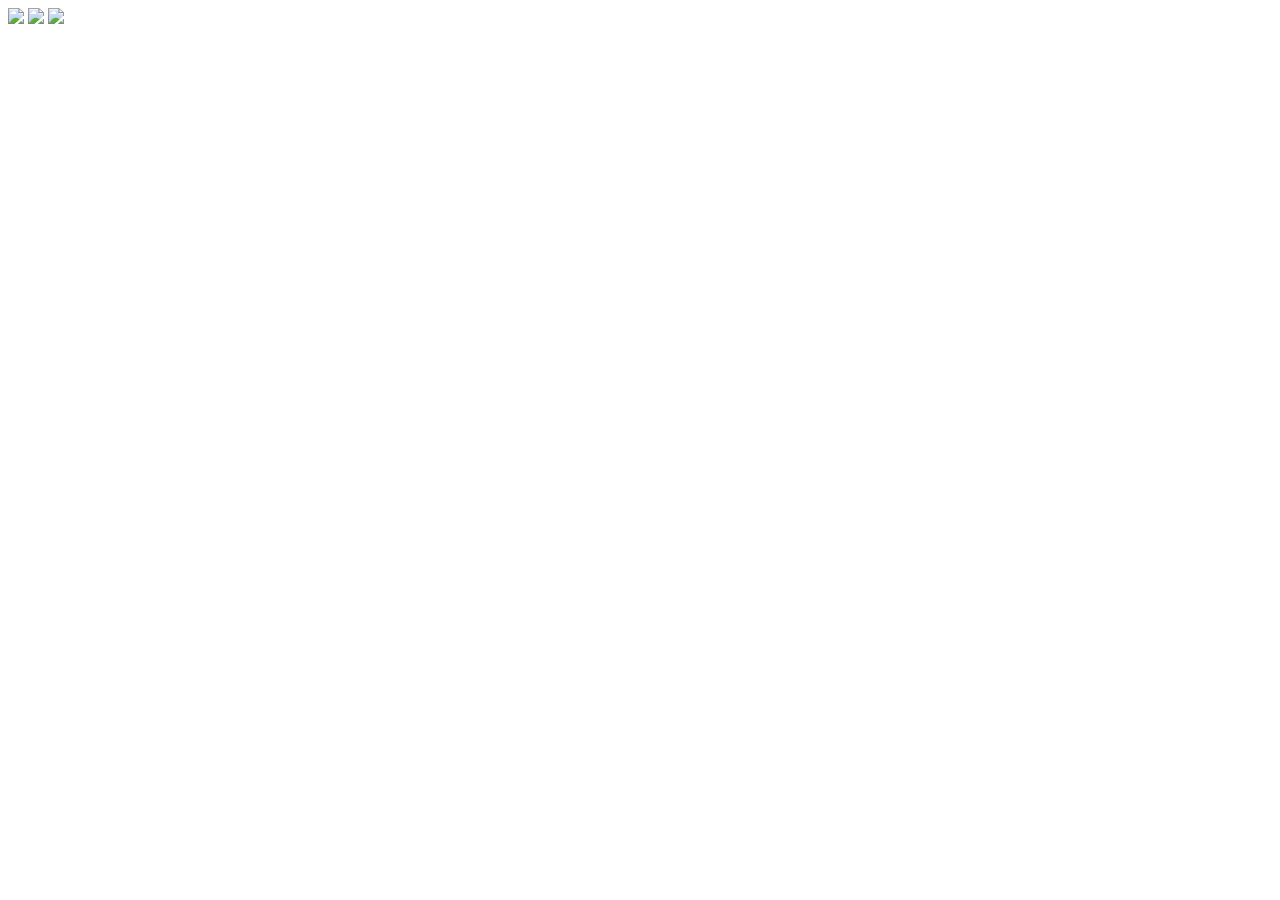
==== css/positioning/index.html @ 289e71ce "Initial commit. Add html and css files, initialize index.html with octopus images." ====
<!DOCTYPE html>
<html>
<head>
  <title>Octopus Dressing</title>
  <link rel="stylesheet" type="text/css" href="style.css">
</head>
<body>
  <img src="octopus.png">
  <img src="hat.png">
  <img src="glasses.png">
</body>
</html>
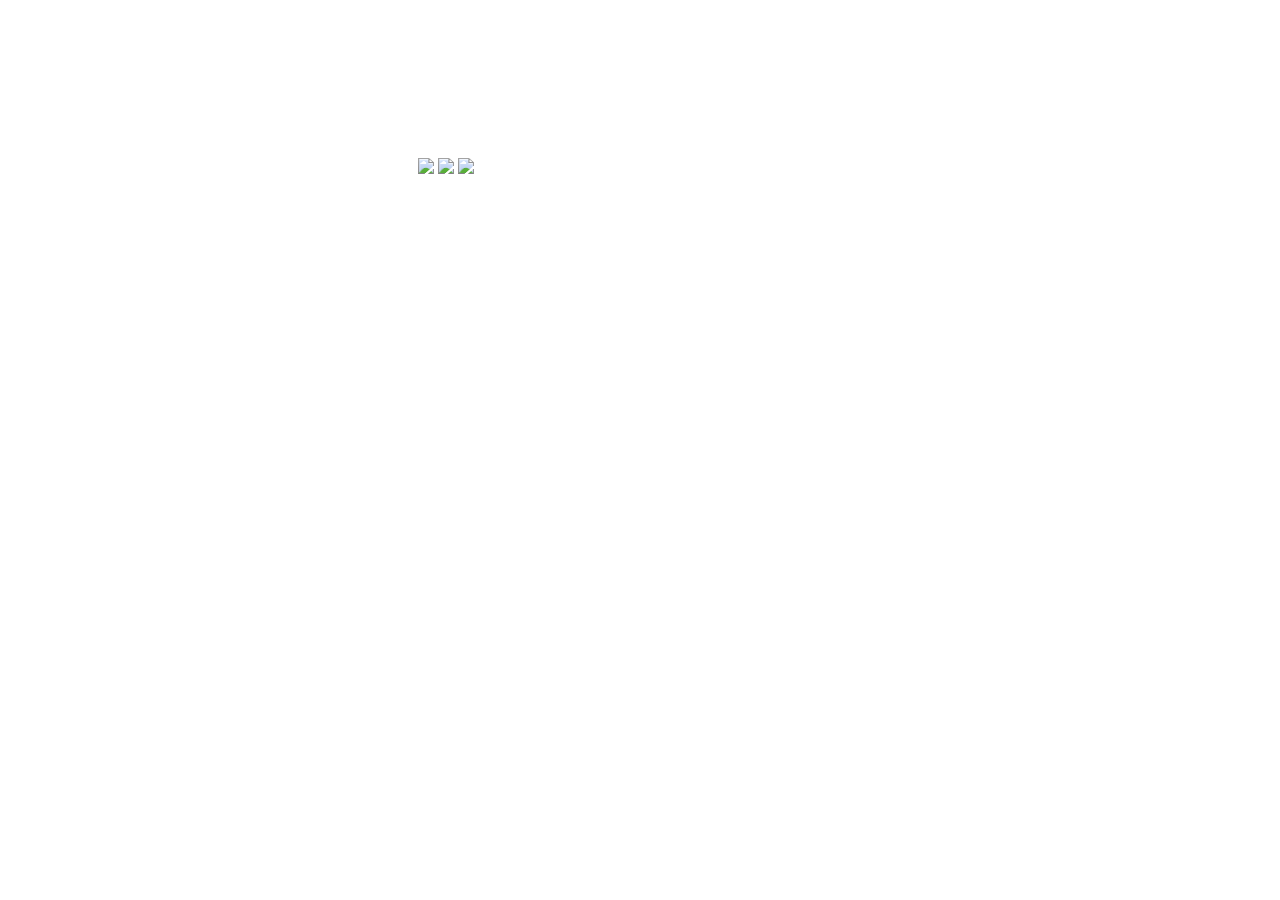
==== commit c242802a: "Center octopus on page and give him some space above his head." ====
--- a/css/positioning/index.html
+++ b/css/positioning/index.html
@@ -5,8 +5,8 @@
   <link rel="stylesheet" type="text/css" href="style.css">
 </head>
 <body>
-  <img src="octopus.png">
-  <img src="hat.png">
-  <img src="glasses.png">
+  <img id="octopus" src="octopus.png">
+  <img id="hat" src="hat.png">
+  <img id="glasses" src="glasses.png">
 </body>
 </html>--- a/css/positioning/style.css
+++ b/css/positioning/style.css
@@ -0,0 +1,4 @@
+#octopus {
+  margin-left: 410px;
+  margin-top: 150px;
+}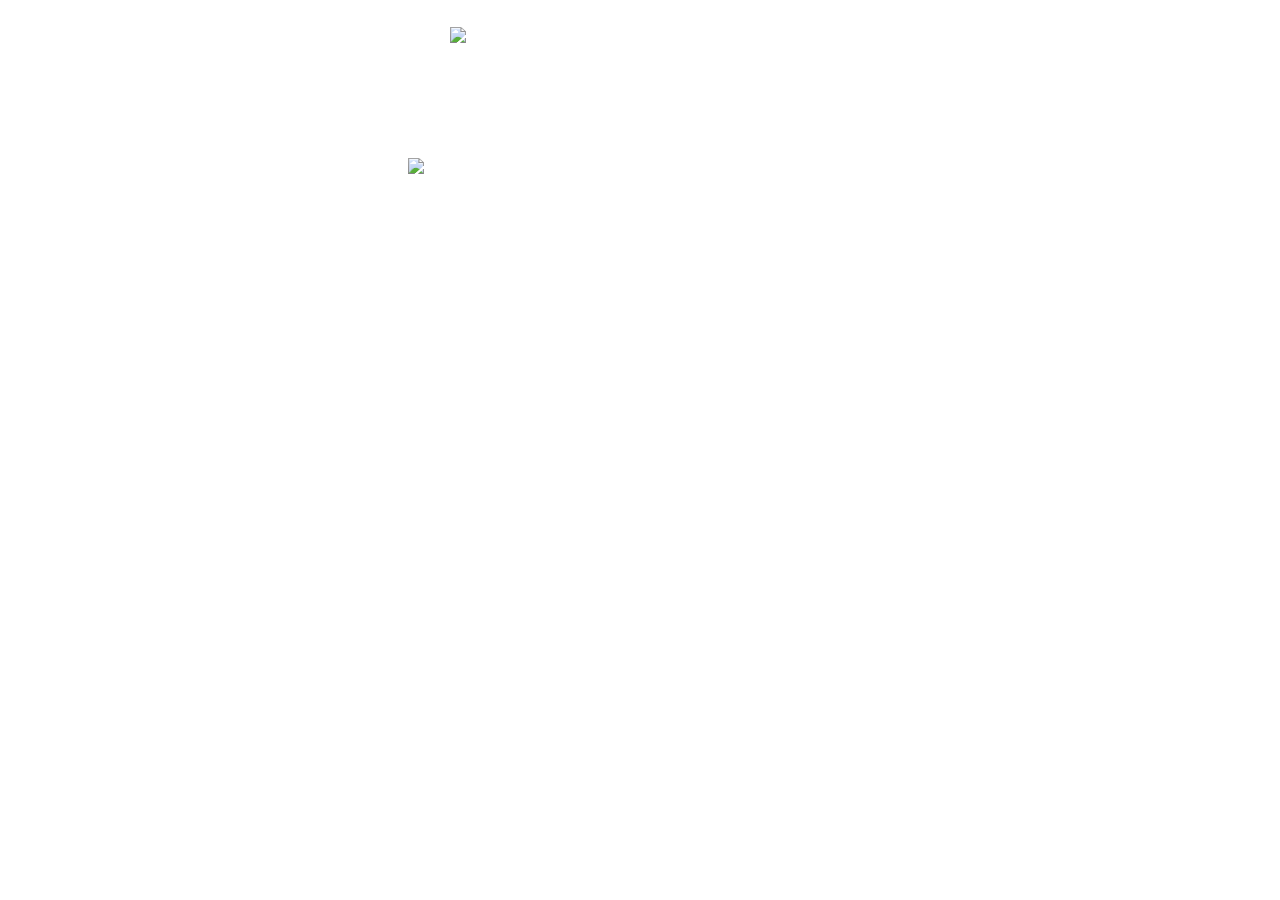
==== commit 3fb60301: "Move hat and glasses elements onto octopus in their correct position using positioning in style.css." ====
--- a/css/positioning/index.html
+++ b/css/positioning/index.html
@@ -5,8 +5,12 @@
   <link rel="stylesheet" type="text/css" href="style.css">
 </head>
 <body>
-  <img id="octopus" src="octopus.png">
-  <img id="hat" src="hat.png">
-  <img id="glasses" src="glasses.png">
+  <div class="wrapper">
+    <img id="octopus" src="octopus.png">
+    <div>
+      <img id="hat" src="hat.png">
+      <img id="glasses" src="glasses.png">
+    </div>
+  </div>
 </body>
 </html>--- a/css/positioning/style.css
+++ b/css/positioning/style.css
@@ -1,4 +1,28 @@
+/*--
+* {
+  border: 1px solid black;
+}
+--*/
+
+div.wrapper {
+  position: relative;
+  left: 350px;
+  top: 50px;
+}
+
 #octopus {
-  margin-left: 410px;
-  margin-top: 150px;
+  margin-left: 50px;
+  margin-top: 100px;
+}
+
+#hat {
+  position: absolute;
+  bottom: 220px;
+  left: 35px;
+}
+
+#glasses {
+  position: absolute;
+  bottom: 135px;
+  left: 92px;
 }